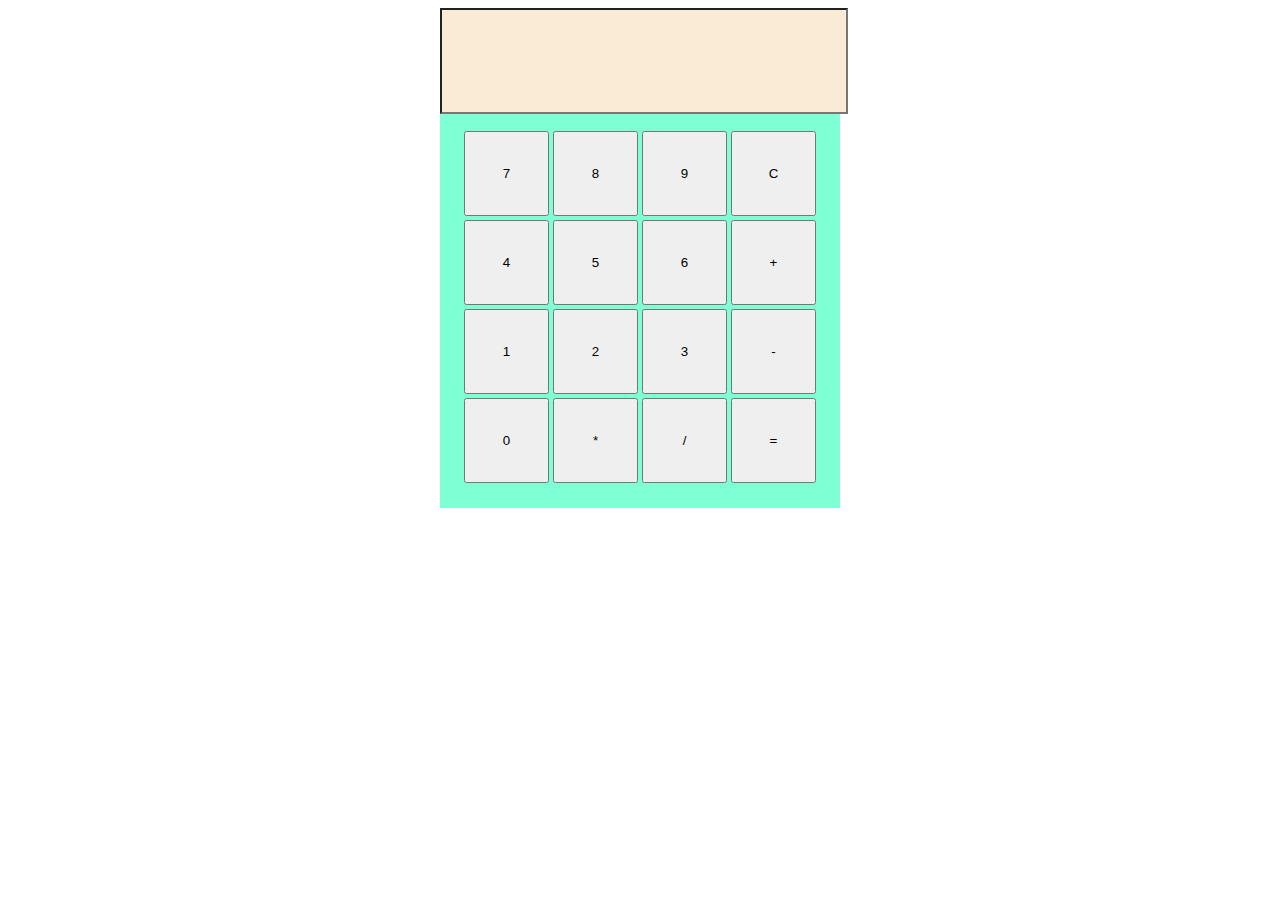
==== Calculator/index.html @ 2742e483 "first commit" ====
<!DOCTYPE html>
<html lang="en">
<head>
    <meta charset="UTF-8">
    <meta name="viewport" content="width=device-width, initial-scale=1.0">
    <meta http-equiv="X-UA-Compatible" content="ie=edge">
    <title>Calculator</title>

    <link rel="stylesheet" href="css/style.css">
    <!-- <link rel="stylesheet" href="css/bootstrap.min.css">     -->
</head>
<body class="container-fluid">
    <div class="box">


<form name="myForm" class="screen">
    <input name="textview" class="screen" type="text">
</form>



        <div class="">
            <table class="keypad">
                <tr >
                    <td> <input type="button" class="button input" value="7"></td>
                    <td> <input type="button" class="button input" value="8"></td>
                    <td> <input type="button" class="button input" value="9"></td>
                    <td> <input type="button" class="button clear" value="C"></td>
                </tr>
                <tr>
                    <td> <input type="button" class="button input" value="4"></td>
                    <td> <input type="button" class="button input" value="5"></td>
                    <td> <input type="button" class="button input" value="6"></td>
                    <td> <input type="button" class="button input" value="+"></td>
                </tr>
                <tr>
                    <td> <input type="button" class="button input" value="1"></td>
                    <td> <input type="button" class="button input" value="2"></td>
                    <td> <input type="button" class="button input" value="3"></td>
                    <td> <input type="button" class="button input" value="-"></td>
                </tr>
                <tr>
                    <td> <input type="button" class="button input" value="0"></td>
                    <td> <input type="button" class="button input" value="*"></td>
                    <td> <input type="button" class="button input" value="/"></td>
                    <td> <input type="button" class="button equal" value="="></td>
                </tr>




            </table>

        </div>
        
    </div>
    <script src="js/script.js"></script>
    <!-- <script src="js/bootstrap.min.js"></script> -->
</body>
</html>
---- Calculator/css/style.css ----
.box{
    height: 500px;
    width: 400px;
    background-color: aquamarine;
    margin: auto;
}
.screen{
    height: 100px;
    width: 400px;
    background-color: antiquewhite;
    font-size: 5rem;
}
.keypad{
    display: flex;
    align-items: center;
  justify-content: center;
  margin-top: 20px;
}
.button{
    width: 85px;
    height: 85px;
}
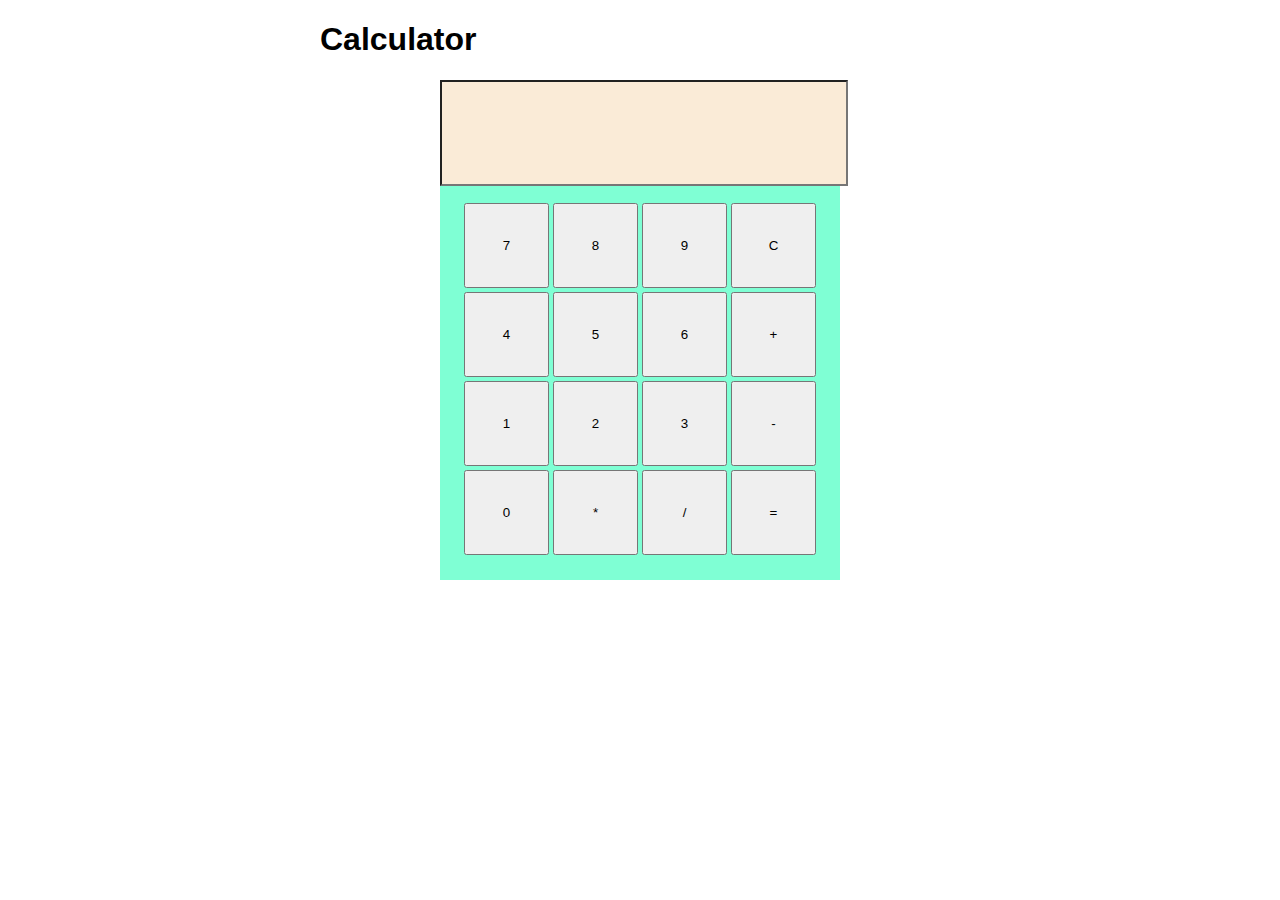
==== commit c6dcfc9b: "number guessing game fully working" ====
--- a/Calculator/index.html
+++ b/Calculator/index.html
@@ -7,9 +7,10 @@
     <title>Calculator</title>
 
     <link rel="stylesheet" href="css/style.css">
-    <!-- <link rel="stylesheet" href="css/bootstrap.min.css">     -->
 </head>
-<body class="container-fluid">
+<body>
+
+    <h1>Calculator</h1>
     <div class="box">
 
 
@@ -55,6 +56,5 @@
         
     </div>
     <script src="js/script.js"></script>
-    <!-- <script src="js/bootstrap.min.js"></script> -->
 </body>
 </html>--- a/Calculator/css/style.css
+++ b/Calculator/css/style.css
@@ -19,4 +19,13 @@
 .button{
     width: 85px;
     height: 85px;
-}+}
+html {
+    font-family: sans-serif;
+  }
+  body {
+    width: 50%;
+    max-width: 800px;
+    min-width: 480px;
+    margin: 0 auto;
+  }